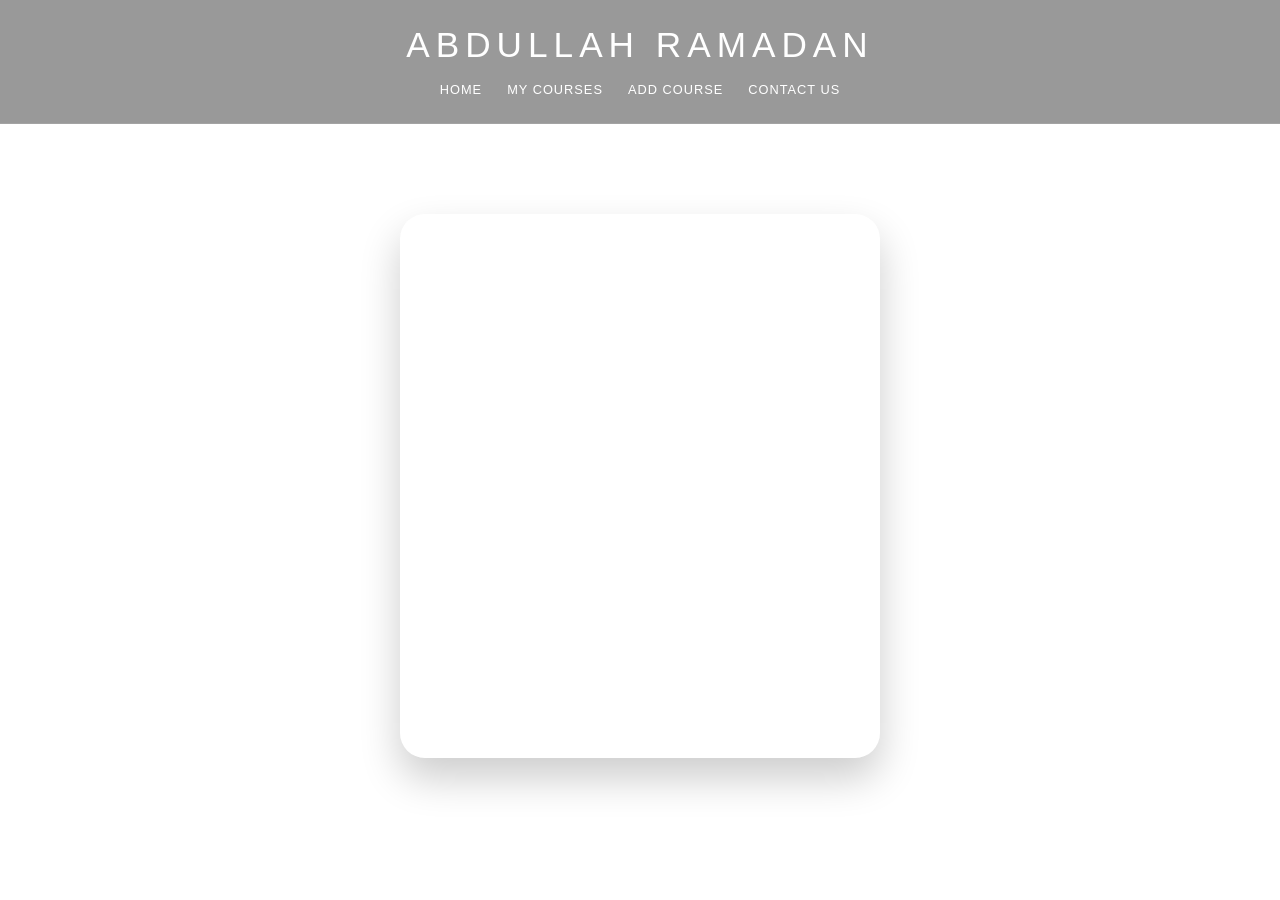
==== courses.html @ 6f55f535 "Create courses.html" ====
<!DOCTYPE html>
<html lang="en">
<head>
    <meta charset="UTF-8">
    <meta name="viewport" content="width=device-width, initial-scale=1.0">
    <title>My Courses - ABDULLAH RAMADAN</title>
    <link rel="stylesheet" href="styles.css">
</head>
<body>
    <header>
        <h1>ABDULLAH RAMADAN</h1>
        <nav>
            <ul>
                <li><a href="index.html">Home</a></li>
                <li><a href="courses.html">My Courses</a></li>
                <li><a href="add-course.html">Add Course</a></li>
                <li><a href="contact.html">Contact Us</a></li>
            </ul>
        </nav>
    </header>

    <main>
        <div class="glass-card">
            <h2>My Courses</h2>
            <h3 style="font-weight: 300; font-size: 0.9rem; margin-bottom: 25px; opacity: 0.8; letter-spacing: 1px;">Courses Table</h3>

            <div class="item-box">
                <div style="display: flex; justify-content: space-between;">
                    <span style="font-size: 0.75rem; text-transform: uppercase; letter-spacing: 1px; font-weight: 700;">Course</span>
                    <span style="font-size: 0.85rem; opacity: 0.9;">Computer Programming 1</span>
                </div>
            </div>

            <div class="item-box">
                <div style="display: flex; justify-content: space-between; margin-bottom: 8px;">
                    <span style="font-size: 0.75rem; text-transform: uppercase; letter-spacing: 1px; font-weight: 700;">Course</span>
                    <span style="font-size: 0.85rem; opacity: 0.9;">Mathematics 2</span>
                </div>
                <div style="display: flex; justify-content: space-between;">
                    <span style="font-size: 0.75rem; text-transform: uppercase; letter-spacing: 1px; font-weight: 700;">Instructor</span>
                    <span style="font-size: 0.85rem; opacity: 0.9;">Dr. Ahmed Mahmoud</span>
                </div>
            </div>

            <div class="item-box">
                <div style="display: flex; justify-content: space-between; margin-bottom: 8px;">
                    <span style="font-size: 0.75rem; text-transform: uppercase; letter-spacing: 1px; font-weight: 700;">Instructor</span>
                    <span style="font-size: 0.85rem; opacity: 0.9;">Dr. Ibrahim Youssef</span>
                </div>
                <div style="display: flex; justify-content: space-between;">
                    <span style="font-size: 0.75rem; text-transform: uppercase; letter-spacing: 1px; font-weight: 700;">Schedule</span>
                    <span style="font-size: 0.85rem; opacity: 0.9;">Fri 09:00 - 11:00</span>
                </div>
            </div>

            <div class="item-box">
                <div style="display: flex; justify-content: space-between; margin-bottom: 8px;">
                    <span style="font-size: 0.75rem; text-transform: uppercase; letter-spacing: 1px; font-weight: 700;">Course</span>
                    <span style="font-size: 0.85rem; opacity: 0.9;">Discrete Structures</span>
                </div>
                <div style="display: flex; justify-content: space-between; margin-bottom: 8px;">
                    <span style="font-size: 0.75rem; text-transform: uppercase; letter-spacing: 1px; font-weight: 700;">Instructor</span>
                    <span style="font-size: 0.85rem; opacity: 0.9;">Dr. Karim Nabil</span>
                </div>
                <div style="display: flex; justify-content: space-between;">
                    <span style="font-size: 0.75rem; text-transform: uppercase; letter-spacing: 1px; font-weight: 700;">Schedule</span>
                    <span style="font-size: 0.85rem; opacity: 0.9;">Sat 10:00 - 12:00</span>
                </div>
            </div>
        </div>
    </main>

    <footer>
        <p>&copy; 2026 ABDULLAH RAMADAN - ALL RIGHTS RESERVED</p>
    </footer>
</body>
</html>
---- styles.css ----
* {
    margin: 0;
    padding: 0;
    box-sizing: border-box;
    font-family: 'Segoe UI', sans-serif;
}

body {
    /* خلفية هادية جداً ومنظر فقط */
    background: url('https://images.unsplash.com/photo-1557682250-33bd709cbe85?q=80&w=2070&auto=format&fit=crop') no-repeat center center fixed;
    background-size: cover;
    min-height: 100vh;
    display: flex;
    flex-direction: column;
    color: white;
}

header {
    background: rgba(0, 0, 0, 0.4);
    backdrop-filter: blur(15px);
    -webkit-backdrop-filter: blur(15px);
    padding: 25px 0;
    text-align: center;
    border-bottom: 1px solid rgba(255, 255, 255, 0.1);
}

header h1 {
    font-size: 2.2rem;
    letter-spacing: 6px;
    text-transform: uppercase;
    font-weight: 300;
}

nav ul {
    display: flex;
    justify-content: center;
    list-style: none;
    gap: 25px;
    margin-top: 15px;
}

nav ul li a {
    color: #ffffff;
    text-decoration: none;
    font-size: 0.8rem;
    letter-spacing: 1px;
    text-transform: uppercase;
    transition: 0.3s;
}

nav ul li a:hover { opacity: 0.6; }

main {
    flex: 1;
    display: flex;
    align-items: center;
    justify-content: center;
    padding: 30px 20px;
}

.glass-card {
    background: rgba(255, 255, 255, 0.07);
    backdrop-filter: blur(20px);
    -webkit-backdrop-filter: blur(20px);
    border: 1px solid rgba(255, 255, 255, 0.12);
    border-radius: 25px;
    padding: 40px;
    width: 100%;
    max-width: 480px;
    box-shadow: 0 20px 40px rgba(0, 0, 0, 0.2);
    text-align: center;
}

h2 { font-weight: 400; margin-bottom: 25px; letter-spacing: 1px; }

.form-group { margin-bottom: 20px; text-align: left; }

label {
    display: block;
    margin-bottom: 8px;
    font-size: 0.7rem;
    text-transform: uppercase;
    letter-spacing: 1.5px;
    opacity: 0.8;
}

input, textarea {
    width: 100%;
    padding: 15px;
    background: rgba(255, 255, 255, 0.05);
    border: 1px solid rgba(255, 255, 255, 0.1);
    border-radius: 12px;
    color: white;
    outline: none;
}

button {
    width: 100%;
    padding: 16px;
    background: rgba(255, 255, 255, 0.1);
    border: 1px solid rgba(255, 255, 255, 0.2);
    border-radius: 12px;
    color: white;
    cursor: pointer;
    font-size: 0.9rem;
    letter-spacing: 2px;
    text-transform: uppercase;
    transition: 0.4s;
}

button:hover { background: white; color: black; }

.item-box {
    background: rgba(255, 255, 255, 0.03);
    padding: 20px;
    border-radius: 15px;
    margin-bottom: 12px;
    text-align: left;
    border: 1px solid rgba(255, 255, 255, 0.05);
}

footer { padding: 20px; text-align: center; font-size: 0.7rem; opacity: 0.5; }
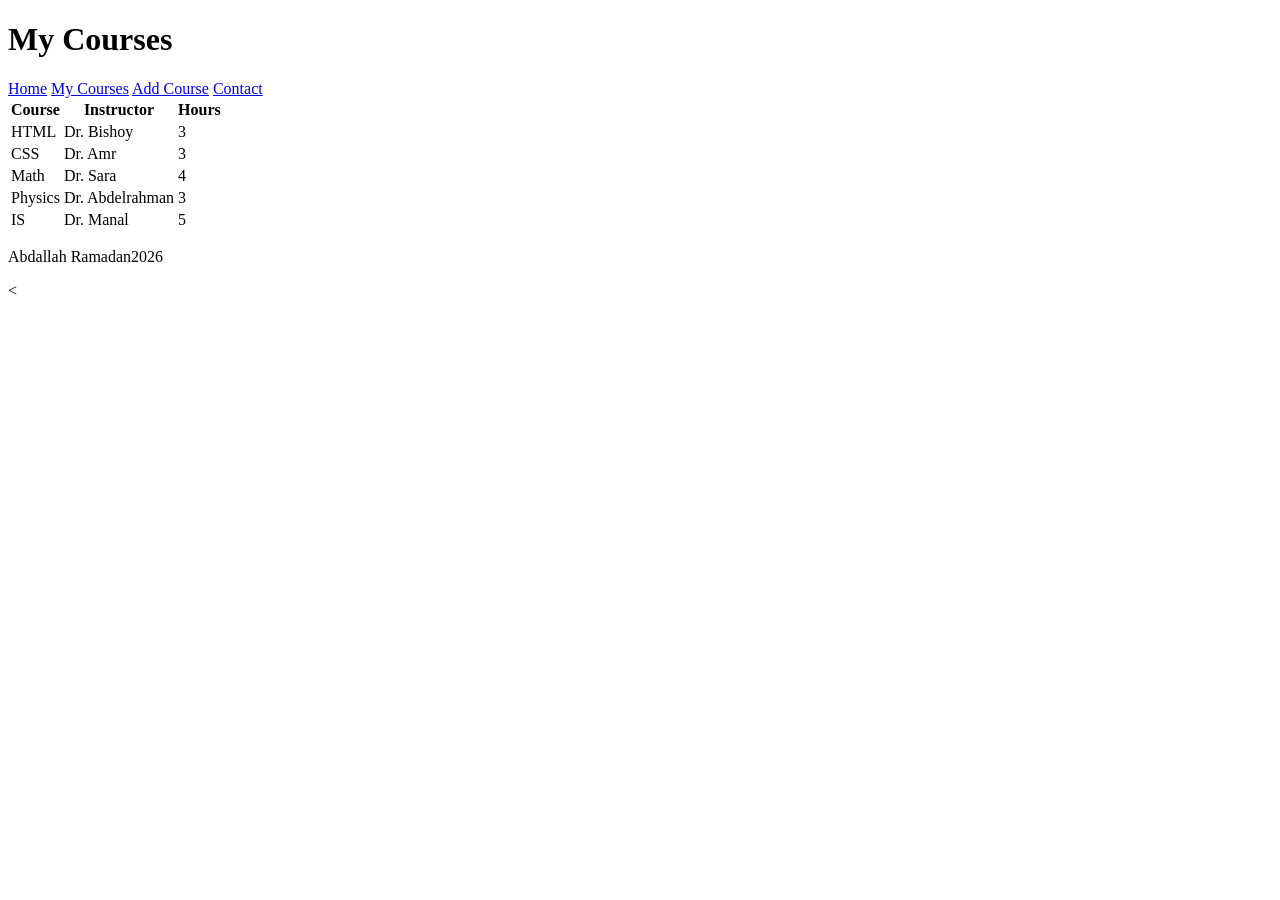
==== commit f8cf431e: "Update courses.html" ====
--- a/courses.html
+++ b/courses.html
@@ -1,77 +1,70 @@
 <!DOCTYPE html>
-<html lang="en">
+<html>
 <head>
-    <meta charset="UTF-8">
-    <meta name="viewport" content="width=device-width, initial-scale=1.0">
-    <title>My Courses - ABDULLAH RAMADAN</title>
-    <link rel="stylesheet" href="styles.css">
+    <title>My Courses</title>
+    <link rel="stylesheet" href="style.css">
 </head>
 <body>
-    <header>
-        <h1>ABDULLAH RAMADAN</h1>
-        <nav>
-            <ul>
-                <li><a href="index.html">Home</a></li>
-                <li><a href="courses.html">My Courses</a></li>
-                <li><a href="add-course.html">Add Course</a></li>
-                <li><a href="contact.html">Contact Us</a></li>
-            </ul>
-        </nav>
-    </header>
 
-    <main>
-        <div class="glass-card">
-            <h2>My Courses</h2>
-            <h3 style="font-weight: 300; font-size: 0.9rem; margin-bottom: 25px; opacity: 0.8; letter-spacing: 1px;">Courses Table</h3>
+<header>
+    <h1>My Courses</h1>
+</header>
 
-            <div class="item-box">
-                <div style="display: flex; justify-content: space-between;">
-                    <span style="font-size: 0.75rem; text-transform: uppercase; letter-spacing: 1px; font-weight: 700;">Course</span>
-                    <span style="font-size: 0.85rem; opacity: 0.9;">Computer Programming 1</span>
-                </div>
-            </div>
+<nav>
+    <a href="index.html">Home</a>
+    <a href="courses.html">My Courses</a>
+    <a href="add-course.html">Add Course</a>
+    <a href="contact.html">Contact</a>
+</nav>
 
-            <div class="item-box">
-                <div style="display: flex; justify-content: space-between; margin-bottom: 8px;">
-                    <span style="font-size: 0.75rem; text-transform: uppercase; letter-spacing: 1px; font-weight: 700;">Course</span>
-                    <span style="font-size: 0.85rem; opacity: 0.9;">Mathematics 2</span>
-                </div>
-                <div style="display: flex; justify-content: space-between;">
-                    <span style="font-size: 0.75rem; text-transform: uppercase; letter-spacing: 1px; font-weight: 700;">Instructor</span>
-                    <span style="font-size: 0.85rem; opacity: 0.9;">Dr. Ahmed Mahmoud</span>
-                </div>
-            </div>
+<main>
 
-            <div class="item-box">
-                <div style="display: flex; justify-content: space-between; margin-bottom: 8px;">
-                    <span style="font-size: 0.75rem; text-transform: uppercase; letter-spacing: 1px; font-weight: 700;">Instructor</span>
-                    <span style="font-size: 0.85rem; opacity: 0.9;">Dr. Ibrahim Youssef</span>
-                </div>
-                <div style="display: flex; justify-content: space-between;">
-                    <span style="font-size: 0.75rem; text-transform: uppercase; letter-spacing: 1px; font-weight: 700;">Schedule</span>
-                    <span style="font-size: 0.85rem; opacity: 0.9;">Fri 09:00 - 11:00</span>
-                </div>
-            </div>
+<table>
+     <tr>
+         <th>Course</th>
+         <th>Instructor</th>
+         <th>Hours</th>
+     </tr>
 
-            <div class="item-box">
-                <div style="display: flex; justify-content: space-between; margin-bottom: 8px;">
-                    <span style="font-size: 0.75rem; text-transform: uppercase; letter-spacing: 1px; font-weight: 700;">Course</span>
-                    <span style="font-size: 0.85rem; opacity: 0.9;">Discrete Structures</span>
-                </div>
-                <div style="display: flex; justify-content: space-between; margin-bottom: 8px;">
-                    <span style="font-size: 0.75rem; text-transform: uppercase; letter-spacing: 1px; font-weight: 700;">Instructor</span>
-                    <span style="font-size: 0.85rem; opacity: 0.9;">Dr. Karim Nabil</span>
-                </div>
-                <div style="display: flex; justify-content: space-between;">
-                    <span style="font-size: 0.75rem; text-transform: uppercase; letter-spacing: 1px; font-weight: 700;">Schedule</span>
-                    <span style="font-size: 0.85rem; opacity: 0.9;">Sat 10:00 - 12:00</span>
-                </div>
-            </div>
-        </div>
-    </main>
+      <tr>
+         <td>HTML</td>
+         <td>Dr. Bishoy</td>
+         <td>3</td>
+      </tr>
 
-    <footer>
-        <p>&copy; 2026 ABDULLAH RAMADAN - ALL RIGHTS RESERVED</p>
-    </footer>
+      <tr>
+          <td>CSS</td>
+          <td>Dr. Amr</td>
+          <td>3</td>
+      </tr>
+        
+       <tr>
+          <td>Math</td>
+          <td>Dr. Sara</td>
+          <td>4</td>
+      </tr>
+        
+      <tr>
+          <td>Physics</td>
+          <td>Dr. Abdelrahman</td>
+          <td>3</td>
+      </tr>
+        
+      <tr>
+          <td>IS</td>
+          <td>Dr. Manal</td>
+          <td>5</td>
+      </tr>
+       
+   
+</table>
+
+</main>
+
+<footer>
+    <p>Abdallah Ramadan2026</p>
+</footer>
+
 </body>
 </html>
+<
